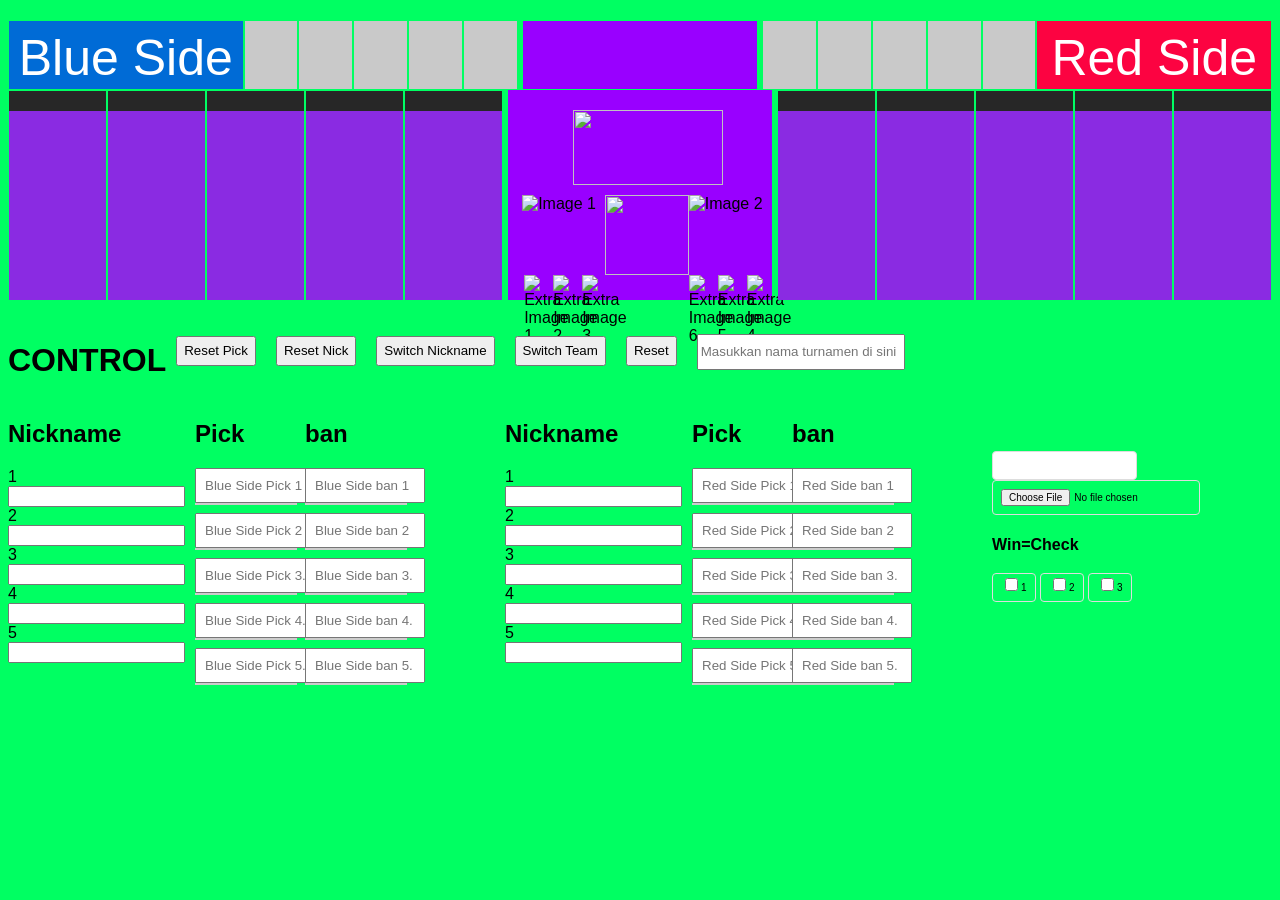
==== index.html @ 99fff1ad "Add files via upload" ====
<!DOCTYPE html>
<html lang="en">
<link rel="stylesheet" href="style.css">
<head>
    <meta charset="UTF-8">
    <meta name="viewport" content="width=device-width, initial-scale=1.0">
    <title>MLBB DRAFT AND BAN TOOL (NO API)</title>
</head>
<body>

<div class="ban">

<!-- Blue side -->
    <div class="teamnameblue">
        <div class="team-name-display" id="teamNameDisplay1">Blue Side</div>
        

    </div>

    <div class="ban1">
        <div id="image-display-6" class="image-display"></div>
        
    </div>

    <div class="ban1">
        <div id="image-display-7" class="image-display"></div>
    </div>

    <div class="ban1">
        <div id="image-display-8" class="image-display"></div>
    </div>
    
    <div class="ban1">
        <div id="image-display-9" class="image-display"></div>
    </div>
    
    <div class="ban1">
        <div id="image-display-10" class="image-display"></div>
    </div>

<!-- Tour Info -->

    <div class="tournamentname">
        <p id="tournamentnameOutput" class="tournamentnamemid"></p>
        

    </div>

<!-- Red side -->

    <div class="ban1">
        <div id="image-display-20" class="image-display"></div>
    </div>

    <div class="ban1">
        <div id="image-display-19" class="image-display"></div>
    </div>

    <div class="ban1">
        <div id="image-display-18" class="image-display"></div>
    </div>

    <div class="ban1">
        <div id="image-display-17" class="image-display"></div>
    </div>
    
    <div class="ban1">
        <div id="image-display-16" class="image-display"></div>
    </div>
    
    

<!-- Red side Name-->
    <div class="teamnamered">
        <div class="team-name-display" id="teamNameDisplay2">Red Side</div>

    </div>

</div>

<div class="pick">

    <div class="pick1">
       
        <div class="nameholder">
            <h2></h2>
            <div id="outputContainer">
                <p id="output1"></p>
            </div>
        </div>
        <div id="image-display-1" class="image-display"></div>
    
        
    </div>

    <div class="pick1">
        
        <div class="nameholder">
            <h2></h2>
            <div id="outputContainer">
                <p id="output2"></p>
            </div>
        </div>
        <div id="image-display-2" class="image-display"></div>

    </div>

    <div class="pick1">
        
        <div class="nameholder">
            <h2></h2>
            <div id="outputContainer">
                <p id="output3"></p>
            </div>
        </div>
        <div id="image-display-3" class="image-display"></div>

    </div>

    <div class="pick1">
       
        <div class="nameholder">
            <h2></h2>
            <div id="outputContainer">
                <p id="output4"></p>
            </div>
        </div>
        <div id="image-display-4" class="image-display"></div>

    </div>

    <div class="pick1">
        
        <div class="nameholder">
            <h2></h2>
            <div id="outputContainer">
                <p id="output5"></p>
            </div>
        </div>
        <div id="image-display-5" class="image-display"></div>

    </div>

<!-- Tour info -->

    <div class="tournamentinfo">
        <div class="tournamentlogo"> 
            <img class="logoprop" src="Assets/Other/tournamentlogo.png">
        </div>

        <div class="bluevsred">

            <div class="bluelogo">
                <div class="image-container">
                    <img id="image1" src="https://via.placeholder.com/300x200?text=Image+1" alt="Image 1" onclick="swapContent()">
                </div>
            </div>
            
            <div class="vslogo">
                <img class="vsprop" src="Assets/Other/vs.png">

            </div>
            
            <div class="redlogo">
                <div class="image-container">
                    <img id="image2" src="https://via.placeholder.com/300x200?text=Image+2" alt="Image 2" onclick="swapContent()">
                </div>
            </div>
            
        </div>

        <div class="winlose">
            
            <div class="win1">

                <div class="w">
                    <div class="wimg">
                        <img id="extraImage1" src="Assets/Other/win.png" alt="Extra Image 1">

                    </div>
                </div>

                <div class="w">
                    <div class="wimg">
                        <img id="extraImage2" src="Assets/Other/win.png" alt="Extra Image 2">

                    </div>
                </div>

                <div class="w">
                    <div class="wimg">
                        <img id="extraImage3" src="Assets/Other/win.png" alt="Extra Image 3">

                    </div>
                </div>

            </div>

            <div class="midwin"></div>

            <div class="win1">

                <div class="w">
                    <div class="wimg">
                        <img id="extraImage6" src="Assets/Other/win.png" alt="Extra Image 6">

                    </div>
                </div>

                <div class="w">
                    <div class="wimg">
                        <img id="extraImage5" src="Assets/Other/win.png" alt="Extra Image 5">

                    </div>
                </div>

                <div class="w">
                    <div class="wimg">
                        <img id="extraImage4" src="Assets/Other/win.png" alt="Extra Image 4">

                    </div>
                </div>
                
            </div>



        </div>

    </div>

<!-- Red side -->

    <div class="pick1">
        
        <div class="nameholder">
            <h2></h2>
            <div id="outputContainer">
                <p id="output10"></p>
            </div>
        </div>
        <div id="image-display-15" class="image-display"></div>

    </div>
    
    <div class="pick1">
        
        <div class="nameholder">
            <h2></h2>
            <div id="outputContainer">
                <p id="output9"></p>
            </div>
        </div>
        <div id="image-display-14" class="image-display"></div>

    </div>

    <div class="pick1">
        
        <div class="nameholder">
            <h2></h2>
            <div id="outputContainer">
                <p id="output8"></p>
            </div>
        </div>
        <div id="image-display-13" class="image-display"></div>

    </div>

    <div class="pick1">
        <div class="nameholder">
            <h2></h2>
            <div id="outputContainer">
                <p id="output7"></p>
            </div>
        </div>
        <div id="image-display-12" class="image-display"></div>

    </div>

    <div class="pick1">
        
        <div class="nameholder">
            <h2></h2>
            <div id="outputContainer">
                <p id="output6"></p>
            </div>
        </div>
        <div id="image-display-11" class="image-display"></div>

    </div>

</div>  

<!-- Control -->

<div class="control">
    <H1>CONTROL</H1>
    <button class="controlbutton" onclick="resetAllDropdowns()">Reset Pick</button>

    <button class="controlbutton" onclick="resetInputs()">Reset Nick</button>
    <button class="controlbutton" onclick="switchInputs()">Switch Nickname</button>

        <!-- Tombol untuk reset dan switch all -->
    
   
    <button class="controlbutton" onclick="switchAll()">Switch Team</button>
    <button class="controlbutton" onclick="resetContent()">Reset</button>
    
  <!-- Input Box -->
  <input type="text" id="tournamentnamemid" class="tournamentnamebox" placeholder="Masukkan nama turnamen di sini">
  
  <!-- Output Box -->


</div>



<!-- Input untuk 1-5 -->

<div  class="allcontrol">
    <div class="bluesidecontrol">
        <h2>Nickname</h2>
        <label for="input1">1</label>
        <input type="text" id="input1" oninput="updateOutput()"><br>
        <label for="input2">2</label>
        <input type="text" id="input2" oninput="updateOutput()"><br>
        <label for="input3">3</label>
        <input type="text" id="input3" oninput="updateOutput()"><br>
        <label for="input4">4</label>
        <input type="text" id="input4" oninput="updateOutput()"><br>
        <label for="input5">5</label>
        <input type="text" id="input5" oninput="updateOutput()"><br>
    </div>

    <div class="bluesidepick">
        <div id="dropdowns-container"><H2>Pick</H2> 
            <!-- Setiap dropdown diberi ID unik berdasarkan indeks -->
            <div class="dropdown-container">
                <input type="text" id="search-1" class="dropdown" placeholder="Blue Side Pick 1" oninput="filterDropdown(1)">
                <div id="dropdown-items-1" class="dropdown-items"></div>
                
            </div>
            <div class="dropdown-container">
                <input type="text" id="search-2" class="dropdown" placeholder="Blue Side Pick 2" oninput="filterDropdown(2)">
                <div id="dropdown-items-2" class="dropdown-items"></div>
                
            </div>
        
            <div class="dropdown-container">
                <input type="text" id="search-3" class="dropdown" placeholder="Blue Side Pick 3." oninput="filterDropdown(3  )">
                <div id="dropdown-items-3" class="dropdown-items"></div>
                
            </div>

            <div class="dropdown-container">
                <input type="text" id="search-4" class="dropdown" placeholder="Blue Side Pick 4." oninput="filterDropdown(4  )">
                <div id="dropdown-items-4" class="dropdown-items"></div>
                
            </div>

            <div class="dropdown-container">
                <input type="text" id="search-5" class="dropdown" placeholder="Blue Side Pick 5." oninput="filterDropdown(5  )">
                <div id="dropdown-items-5" class="dropdown-items"></div>
                
            </div>
            <!-- Tambahkan dropdown-container untuk ke-3 hingga ke-20 dengan pola yang sama -->
        </div>


    </div>

    <div class="bluesideban">
        <div id="dropdowns-container"><H2>ban</H2> 
            <!-- Setiap dropdown diberi ID unik berdasarkan indeks -->
            <div class="dropdown-container">
                <input type="text" id="search-6" class="dropdown" placeholder="Blue Side ban 1" oninput="filterDropdown(6)">
                <div id="dropdown-items-6" class="dropdown-items"></div>
                
            </div>
            <div class="dropdown-container">
                <input type="text" id="search-7" class="dropdown" placeholder="Blue Side ban 2" oninput="filterDropdown(7)">
                <div id="dropdown-items-7" class="dropdown-items"></div>
                
            </div>
        
            <div class="dropdown-container">
                <input type="text" id="search-8" class="dropdown" placeholder="Blue Side ban 3." oninput="filterDropdown(8  )">
                <div id="dropdown-items-8" class="dropdown-items"></div>
                
            </div>

            <div class="dropdown-container">
                <input type="text" id="search-9" class="dropdown" placeholder="Blue Side ban 4." oninput="filterDropdown(9  )">
                <div id="dropdown-items-9" class="dropdown-items"></div>
                
            </div>

            <div class="dropdown-container">
                <input type="text" id="search-10" class="dropdown" placeholder="Blue Side ban 5." oninput="filterDropdown(10  )">
                <div id="dropdown-items-10" class="dropdown-items"></div>
        
            </div>
            <!-- Tambahkan dropdown-container untuk ke-3 hingga ke-20 dengan pola yang sama -->
        </div>


    </div>

<!-- Input untuk 6-10 -->
    <div class="redsidecontrol">
        <h2>Nickname</h2>
        <label for="input6">1</label>
        <input type="text" id="input6" oninput="updateOutput()"><br>
        <label for="input7">2</label>
        <input type="text" id="input7" oninput="updateOutput()"><br>
        <label for="input8">3</label>
        <input type="text" id="input8" oninput="updateOutput()"><br>
        <label for="input9">4</label>
        <input type="text" id="input9" oninput="updateOutput()"><br>
        <label for="input10">5</label>
        <input type="text" id="input10" oninput="updateOutput()"><br>
    </div>

    <div class="redesidepick">
        <div id="dropdowns-container"><H2>Pick</H2> 
            <!-- Setiap dropdown diberi ID unik berdasarkan indeks -->
            <div class="dropdown-container">
                <input type="text" id="search-11" class="dropdown" placeholder="Red Side Pick 1" oninput="filterDropdown(11)">
                <div id="dropdown-items-11" class="dropdown-items"></div>
                
            </div>
            <div class="dropdown-container">
                <input type="text" id="search-12" class="dropdown" placeholder="Red Side Pick 2" oninput="filterDropdown(12)">
                <div id="dropdown-items-12" class="dropdown-items"></div>
                
            </div>
        
            <div class="dropdown-container">
                <input type="text" id="search-13" class="dropdown" placeholder="Red Side Pick 3." oninput="filterDropdown(13)">
                <div id="dropdown-items-13" class="dropdown-items"></div>
                
            </div>

            <div class="dropdown-container">
                <input type="text" id="search-14" class="dropdown" placeholder="Red Side Pick 4." oninput="filterDropdown(14)">
                <div id="dropdown-items-14" class="dropdown-items"></div>
                
            </div>

            <div class="dropdown-container">
                <input type="text" id="search-15" class="dropdown" placeholder="Red Side Pick 5." oninput="filterDropdown(15)">
                <div id="dropdown-items-15" class="dropdown-items"></div>
    
            </div>
            <!-- Tambahkan dropdown-container untuk ke-3 hingga ke-20 dengan pola yang sama -->
        </div>


    </div>

    <div class="redesideban">
        <div id="dropdowns-container"><H2>ban</H2> 
            <!-- Setiap dropdown diberi ID unik berdasarkan indeks -->
            <div class="dropdown-container">
                <input type="text" id="search-16" class="dropdown" placeholder="Red Side ban 1" oninput="filterDropdown(16)">
                <div id="dropdown-items-16" class="dropdown-items"></div>
                
            </div>
            <div class="dropdown-container">
                <input type="text" id="search-17" class="dropdown" placeholder="Red Side ban 2" oninput="filterDropdown(17)">
                <div id="dropdown-items-17" class="dropdown-items"></div>
                
            </div>
        
            <div class="dropdown-container">
                <input type="text" id="search-18" class="dropdown" placeholder="Red Side ban 3." oninput="filterDropdown(18  )">
                <div id="dropdown-items-18" class="dropdown-items"></div>
                
            </div>

            <div class="dropdown-container">
                <input type="text" id="search-19" class="dropdown" placeholder="Red Side ban 4." oninput="filterDropdown(19  )">
                <div id="dropdown-items-19" class="dropdown-items"></div>
                
            </div>

            <div class="dropdown-container">
                <input type="text" id="search-20" class="dropdown" placeholder="Red Side ban 5." oninput="filterDropdown(20  )">
                <div id="dropdown-items-20" class="dropdown-items"></div>
        
            </div>
            <!-- Tambahkan dropdown-container untuk ke-3 hingga ke-20 dengan pola yang sama -->
        </div>


    </div>

    <div class="bluelast">
        <div class="container">
            <!-- Input untuk nama tim -->
            <div class="input-container">
                <input id="team1" type="text" value="" oninput="updateTeamName()">
            
            <div class="input-container">
                    <input id="file1" type="file" accept="image/*" onchange="loadImage(event, 'image1')">
            </div>
            
            <div class="checkbox-container">
                <h4>Win=Check</h4>
                <label><input type="checkbox" id="checkbox1" onclick="toggleImage('extraImage1')" unchecked>1</label>
                <label><input type="checkbox" id="checkbox2" onclick="toggleImage('extraImage2')" unchecked>2</label>
                <label><input type="checkbox" id="checkbox3" onclick="toggleImage('extraImage3')" unchecked>3</label>
                
            </div>

            </div>
        </div>
        
    </div>


    <div class="redlast">
        <div class="container">
            <!-- Input untuk nama tim -->
            <div class="input-container">
                <input id="team2" type="text" value="" oninput="updateTeamName()">
            
            <div class="input-container">
                    <input id="file2" type="file" accept="image/*" onchange="loadImage(event, 'image2')">
            </div>
            
            <div class="checkbox-container">
                <h4>Win=Check</h4>
                <label><input type="checkbox" id="checkbox4" onclick="toggleImage('extraImage4')" unchecked>1</label>
                <label><input type="checkbox" id="checkbox5" onclick="toggleImage('extraImage5')" unchecked>2</label>
                <label><input type="checkbox" id="checkbox6" onclick="toggleImage('extraImage6')" unchecked>3</label>
                
            </div>

            </div>
        </div>
        
    </div>

</div>


</body>


<script src="script.js"></script>
</html>
---- style.css ----
@font-face {
    font-family: 'bebas neue';
    src: url('Assets/Font/BebasNeue-Regular.otf') format('truetype');
    font-weight: normal;
    font-style: normal;
  }

  /* Menggunakan font di seluruh halaman */
  body {
    font-family: 'bebas neue', sans-serif;
    background-color: #00ff62;
  }


/*Display*/

.ban {
    display: flex;
    margin-top:20px
}

.teamnameblue{
    width: 300px;
    height: 68px;
    text-align: center;
    line-height: 49px;
    background-color: #006bd6;
    margin: 1px;
    align-items: center;
    justify-content: center;
     
}

.teamnamered{
    width: 300px;
    height: 68px;
    text-align: center;
    line-height: 49px;
    background-color: #fc0341;
    margin: 1px;
    
}

.ban1 {
    width: 68px;
    height: 68px;
    background-color: aqua;
    margin: 1px;
    overflow: hidden;
    background-image: url("Assets/Other/ban.png");
    background-position: center;
    background-size: 100%;
    filter: grayscale(100%);
   
}

.tournamentname {
    width: 300px;   
    height: 68px;
    background-color:#9900ff;
    background-image:url("Assets/Other/Tournamentnamebg.jpg");
    background-size: 105%;
    background-position: center;
    margin-top: 1.3px;
    margin-left: 5px;
    margin-right: 5px;
    text-align: center;
    align-items: center;
    justify-content: center;
    text-align: center;
    overflow: hidden;

}

.tournamentnamemid{
    font-size: 30px;
    margin-top: 17px ;
    font-weight: normal ;
    text-align: center;
    align-items: center;
    color: #ffffff;
    
}

.tournamentnamebox{
    width: 200px;
    height: 30px;
    margin-top: 13px;
    margin-right: 10px;
    margin-left: 10px;
}

.tournamentinfo{
    width: 300px;
    height: 209.7px;
    background-color: #9900ff;
    background-image: url("Assets/Other/Tounamentinfobg.jpg");
    background-size: 110%;
    background-position: center;    
    margin-left: 5px;
    margin-right: 5px;
}

.tournamentlogo{
    width: 150px;
    height: 75px;
    margin-left: 65px ;
    margin-top: 20px;
    overflow: hidden;
    
}

.logoprop{
   
    justify-content: space-around;
    width: 150px; /* Lebar gambar */
    height: 75px; /* Tinggi gambar */
    object-fit: contain;
}

.bluevsred{
    width: 250px;
    height: 80px;
    
    margin-left: 14.4px;
    margin-top: 10px;
    display: flex;
}

.bluelogo{
    width: 83.3px;
    height: 80px;
    
    overflow: hidden;
}

.vslogo{
    width: 83.33333333333333px;
    height: 80px;

    overflow: hidden;
}

.vsprop{
    width: 83.33333333333333px;
    height: 80px;
    object-fit: contain;
}

.redlogo{
    width: 83.33333333333333px;
    height: 80px;
   
    overflow: hidden;
}

.winlose{
    width: 250px;
    height: 10px;
   
    margin-left: 14.4px;
    display: flex;
}

.w{
    width: 27px;
    height: 10px;
    
    margin-right: 1px;
    margin-left: 1px;
}
.win1{
    width: 83.33333px;
    height: 10px;
    margin: 1px 1px 1px;
    display: flex;
    
}

.midwin{
    width: 83.33333px;
    height: 10px;
}


.nickname{
    display: flex   ;
}

.pick{
    display: flex;
}

.pick1{
    width: 128.4px;
    height: 208.65px;
    background-color: blueviolet;
    margin: 1px;
    overflow: hidden;
    background-image: url("Assets/Other/Pickbg.jpg");
    background-position: center;
    background-size: 110%;
    overflow: hidden;
}



.nameholder{
    
    position: bottom;
    width: 128.4 ;
    height: 20px ;
    display: flex;
    justify-content: center; 
    align-items: center;
    background-color: #272727;
    font-size: 16px;
    color: #ffffff;
    
}

/*Control*/

.control {
    margin-top: 20px;
    display: flex;
    margin-right: 10px;
    
}

.controlbutton{
    margin-top: 15px;
    margin-right: 10px;
    margin-left: 10px;
    height: 30px;
}

.allcontrol{
    display: flex;

}

.bluesidecontrol{
    margin-right: 10px;

}
.bluesidepick{
    margin-right: 10px;
}
.bluesideban{
    margin-right: 100px; 
}

.bluelast{
    margin-left: 100px;
}

.redsidecontrol{
    margin-right: 10px;
}

.redsidepick{
    margin-right: 10px;
}

.bluesideban{
    margin-right: 100px; 
}

.redlast{
    margin-left: 100px;
}
/* Dropdown */

.dropdown-container {
    position: relative;
    width: 100px;
    margin-bottom: 10px;
}

.dropdown {
    width: 100%;
    padding: 8px;
}

.dropdown-items {
    position: absolute;
    width: 100%;
    max-height: 100px;
    overflow-y: auto;
    background-color: #fff;
    border: 1px solid #ccc;
    z-index: 1;
}

.dropdown-item {
    padding: 8px;
    cursor: pointer;
}

.dropdown-item:hover {
    background-color: #f0f0f0;
}

/* Animasi Fly-In dan Fly-Out */
.fly-in {
    animation: flyIn 1.5s ease-in-out;
}

.fly-out {
    animation: flyOut 1.2s ease-in-out;
}

/* Keyframes untuk animasi */
@keyframes flyIn {
    0% {
        opacity: 1;
        transform: translateY(250px);
    }
    100% {
        opacity: 1;
        transform: translateX(0);
    }
}

@keyframes flyOut {
    0% {
        opacity: 1;
        transform: translateX(0);
    }
    100% {
        opacity: 1;
        transform: translateY(650px);
    }
}

/* Style untuk gambar */
.image-display img {
    max-width: 100%;
    height: auto;
    
    
}

/*aaa*/
.container {
    
    flex-direction: column;
    align-items: center;
    gap: 20px;
    margin-top: 50px;
}
.input-container, .image-container, .button-container, .checkbox-container {
    
    gap: 20px;
    align-items: center;
}
.image-container img {
    justify-content: space-around;
    width: 83.3px; /* Lebar gambar */
    height: 80px; /* Tinggi gambar */
    object-fit: contain;
}

.wimg{
    width: 27px;
    height: 10px;
    margin-top: -1px;
}

.wimg img{
    width: 27px;
    height: 10px;

}

.image-container img:hover {
    transform: scale(1.05);
}
.team-name-display {
    font-size: 50px;
    font-weight: normal ;
    text-align: center;
    margin-top: 13px;
    align-items: center;
    justify-content: center;
    color: #ffffff;
    
}
.input-container input, .button-container button, .checkbox-container label {
    padding: 8px;
    font-size: 10px;
    border-radius: 4px;
    border: 1px solid #ddd;
}
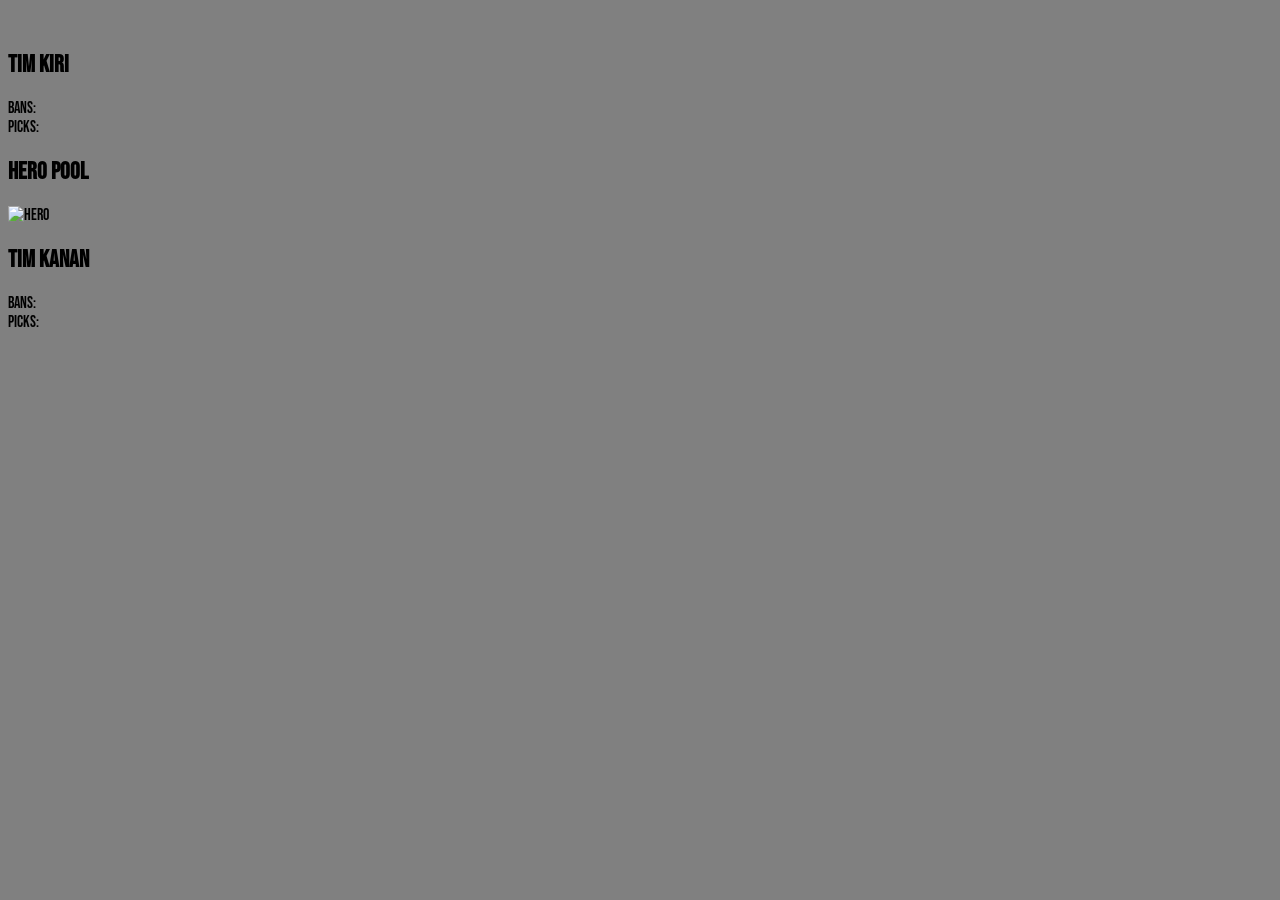
==== commit 43bc0be4: "Update index.html" ====
--- a/index.html
+++ b/index.html
@@ -1,554 +1,38 @@
 <!DOCTYPE html>
 <html lang="en">
-<link rel="stylesheet" href="style.css">
 <head>
     <meta charset="UTF-8">
     <meta name="viewport" content="width=device-width, initial-scale=1.0">
-    <title>MLBB DRAFT AND BAN TOOL (NO API)</title>
+    <title>Draft Pick Mobile Legends</title>
+    <link rel="stylesheet" href="style.css">
 </head>
 <body>
+    <div class="container">
+        <!-- Kolom Kiri: Info Tim dan Ban/Pick -->
+        <div class="team-section">
+            <h2>Tim Kiri</h2>
+            <div id="team-left-bans" class="ban-section">Bans: </div>
+            <div id="team-left-picks" class="pick-section">Picks: </div>
+        </div>
 
-<div class="ban">
+        <!-- Kolom Kanan: Pool Hero -->
+        <div class="hero-pool">
+            <h2>Hero Pool</h2>
+            <div class="heroes">
+                <!-- Contoh Hero -->
+                <img src="https://github.com/Rizki636/Draft-Pick-MLBB/blob/main/HeroPick/hero-name.png" alt="Hero" onclick="selectHero('HeroName')">
+                <!-- Tambahkan hero lain sesuai folder HeroPick -->
+            </div>
+        </div>
 
-<!-- Blue side -->
-    <div class="teamnameblue">
-        <div class="team-name-display" id="teamNameDisplay1">Blue Side</div>
-        
-
+        <!-- Kolom Kanan: Info Tim Lawan -->
+        <div class="team-section">
+            <h2>Tim Kanan</h2>
+            <div id="team-right-bans" class="ban-section">Bans: </div>
+            <div id="team-right-picks" class="pick-section">Picks: </div>
+        </div>
     </div>
 
-    <div class="ban1">
-        <div id="image-display-6" class="image-display"></div>
-        
-    </div>
-
-    <div class="ban1">
-        <div id="image-display-7" class="image-display"></div>
-    </div>
-
-    <div class="ban1">
-        <div id="image-display-8" class="image-display"></div>
-    </div>
-    
-    <div class="ban1">
-        <div id="image-display-9" class="image-display"></div>
-    </div>
-    
-    <div class="ban1">
-        <div id="image-display-10" class="image-display"></div>
-    </div>
-
-<!-- Tour Info -->
-
-    <div class="tournamentname">
-        <p id="tournamentnameOutput" class="tournamentnamemid"></p>
-        
-
-    </div>
-
-<!-- Red side -->
-
-    <div class="ban1">
-        <div id="image-display-20" class="image-display"></div>
-    </div>
-
-    <div class="ban1">
-        <div id="image-display-19" class="image-display"></div>
-    </div>
-
-    <div class="ban1">
-        <div id="image-display-18" class="image-display"></div>
-    </div>
-
-    <div class="ban1">
-        <div id="image-display-17" class="image-display"></div>
-    </div>
-    
-    <div class="ban1">
-        <div id="image-display-16" class="image-display"></div>
-    </div>
-    
-    
-
-<!-- Red side Name-->
-    <div class="teamnamered">
-        <div class="team-name-display" id="teamNameDisplay2">Red Side</div>
-
-    </div>
-
-</div>
-
-<div class="pick">
-
-    <div class="pick1">
-       
-        <div class="nameholder">
-            <h2></h2>
-            <div id="outputContainer">
-                <p id="output1"></p>
-            </div>
-        </div>
-        <div id="image-display-1" class="image-display"></div>
-    
-        
-    </div>
-
-    <div class="pick1">
-        
-        <div class="nameholder">
-            <h2></h2>
-            <div id="outputContainer">
-                <p id="output2"></p>
-            </div>
-        </div>
-        <div id="image-display-2" class="image-display"></div>
-
-    </div>
-
-    <div class="pick1">
-        
-        <div class="nameholder">
-            <h2></h2>
-            <div id="outputContainer">
-                <p id="output3"></p>
-            </div>
-        </div>
-        <div id="image-display-3" class="image-display"></div>
-
-    </div>
-
-    <div class="pick1">
-       
-        <div class="nameholder">
-            <h2></h2>
-            <div id="outputContainer">
-                <p id="output4"></p>
-            </div>
-        </div>
-        <div id="image-display-4" class="image-display"></div>
-
-    </div>
-
-    <div class="pick1">
-        
-        <div class="nameholder">
-            <h2></h2>
-            <div id="outputContainer">
-                <p id="output5"></p>
-            </div>
-        </div>
-        <div id="image-display-5" class="image-display"></div>
-
-    </div>
-
-<!-- Tour info -->
-
-    <div class="tournamentinfo">
-        <div class="tournamentlogo"> 
-            <img class="logoprop" src="Assets/Other/tournamentlogo.png">
-        </div>
-
-        <div class="bluevsred">
-
-            <div class="bluelogo">
-                <div class="image-container">
-                    <img id="image1" src="https://via.placeholder.com/300x200?text=Image+1" alt="Image 1" onclick="swapContent()">
-                </div>
-            </div>
-            
-            <div class="vslogo">
-                <img class="vsprop" src="Assets/Other/vs.png">
-
-            </div>
-            
-            <div class="redlogo">
-                <div class="image-container">
-                    <img id="image2" src="https://via.placeholder.com/300x200?text=Image+2" alt="Image 2" onclick="swapContent()">
-                </div>
-            </div>
-            
-        </div>
-
-        <div class="winlose">
-            
-            <div class="win1">
-
-                <div class="w">
-                    <div class="wimg">
-                        <img id="extraImage1" src="Assets/Other/win.png" alt="Extra Image 1">
-
-                    </div>
-                </div>
-
-                <div class="w">
-                    <div class="wimg">
-                        <img id="extraImage2" src="Assets/Other/win.png" alt="Extra Image 2">
-
-                    </div>
-                </div>
-
-                <div class="w">
-                    <div class="wimg">
-                        <img id="extraImage3" src="Assets/Other/win.png" alt="Extra Image 3">
-
-                    </div>
-                </div>
-
-            </div>
-
-            <div class="midwin"></div>
-
-            <div class="win1">
-
-                <div class="w">
-                    <div class="wimg">
-                        <img id="extraImage6" src="Assets/Other/win.png" alt="Extra Image 6">
-
-                    </div>
-                </div>
-
-                <div class="w">
-                    <div class="wimg">
-                        <img id="extraImage5" src="Assets/Other/win.png" alt="Extra Image 5">
-
-                    </div>
-                </div>
-
-                <div class="w">
-                    <div class="wimg">
-                        <img id="extraImage4" src="Assets/Other/win.png" alt="Extra Image 4">
-
-                    </div>
-                </div>
-                
-            </div>
-
-
-
-        </div>
-
-    </div>
-
-<!-- Red side -->
-
-    <div class="pick1">
-        
-        <div class="nameholder">
-            <h2></h2>
-            <div id="outputContainer">
-                <p id="output10"></p>
-            </div>
-        </div>
-        <div id="image-display-15" class="image-display"></div>
-
-    </div>
-    
-    <div class="pick1">
-        
-        <div class="nameholder">
-            <h2></h2>
-            <div id="outputContainer">
-                <p id="output9"></p>
-            </div>
-        </div>
-        <div id="image-display-14" class="image-display"></div>
-
-    </div>
-
-    <div class="pick1">
-        
-        <div class="nameholder">
-            <h2></h2>
-            <div id="outputContainer">
-                <p id="output8"></p>
-            </div>
-        </div>
-        <div id="image-display-13" class="image-display"></div>
-
-    </div>
-
-    <div class="pick1">
-        <div class="nameholder">
-            <h2></h2>
-            <div id="outputContainer">
-                <p id="output7"></p>
-            </div>
-        </div>
-        <div id="image-display-12" class="image-display"></div>
-
-    </div>
-
-    <div class="pick1">
-        
-        <div class="nameholder">
-            <h2></h2>
-            <div id="outputContainer">
-                <p id="output6"></p>
-            </div>
-        </div>
-        <div id="image-display-11" class="image-display"></div>
-
-    </div>
-
-</div>  
-
-<!-- Control -->
-
-<div class="control">
-    <H1>CONTROL</H1>
-    <button class="controlbutton" onclick="resetAllDropdowns()">Reset Pick</button>
-
-    <button class="controlbutton" onclick="resetInputs()">Reset Nick</button>
-    <button class="controlbutton" onclick="switchInputs()">Switch Nickname</button>
-
-        <!-- Tombol untuk reset dan switch all -->
-    
-   
-    <button class="controlbutton" onclick="switchAll()">Switch Team</button>
-    <button class="controlbutton" onclick="resetContent()">Reset</button>
-    
-  <!-- Input Box -->
-  <input type="text" id="tournamentnamemid" class="tournamentnamebox" placeholder="Masukkan nama turnamen di sini">
-  
-  <!-- Output Box -->
-
-
-</div>
-
-
-
-<!-- Input untuk 1-5 -->
-
-<div  class="allcontrol">
-    <div class="bluesidecontrol">
-        <h2>Nickname</h2>
-        <label for="input1">1</label>
-        <input type="text" id="input1" oninput="updateOutput()"><br>
-        <label for="input2">2</label>
-        <input type="text" id="input2" oninput="updateOutput()"><br>
-        <label for="input3">3</label>
-        <input type="text" id="input3" oninput="updateOutput()"><br>
-        <label for="input4">4</label>
-        <input type="text" id="input4" oninput="updateOutput()"><br>
-        <label for="input5">5</label>
-        <input type="text" id="input5" oninput="updateOutput()"><br>
-    </div>
-
-    <div class="bluesidepick">
-        <div id="dropdowns-container"><H2>Pick</H2> 
-            <!-- Setiap dropdown diberi ID unik berdasarkan indeks -->
-            <div class="dropdown-container">
-                <input type="text" id="search-1" class="dropdown" placeholder="Blue Side Pick 1" oninput="filterDropdown(1)">
-                <div id="dropdown-items-1" class="dropdown-items"></div>
-                
-            </div>
-            <div class="dropdown-container">
-                <input type="text" id="search-2" class="dropdown" placeholder="Blue Side Pick 2" oninput="filterDropdown(2)">
-                <div id="dropdown-items-2" class="dropdown-items"></div>
-                
-            </div>
-        
-            <div class="dropdown-container">
-                <input type="text" id="search-3" class="dropdown" placeholder="Blue Side Pick 3." oninput="filterDropdown(3  )">
-                <div id="dropdown-items-3" class="dropdown-items"></div>
-                
-            </div>
-
-            <div class="dropdown-container">
-                <input type="text" id="search-4" class="dropdown" placeholder="Blue Side Pick 4." oninput="filterDropdown(4  )">
-                <div id="dropdown-items-4" class="dropdown-items"></div>
-                
-            </div>
-
-            <div class="dropdown-container">
-                <input type="text" id="search-5" class="dropdown" placeholder="Blue Side Pick 5." oninput="filterDropdown(5  )">
-                <div id="dropdown-items-5" class="dropdown-items"></div>
-                
-            </div>
-            <!-- Tambahkan dropdown-container untuk ke-3 hingga ke-20 dengan pola yang sama -->
-        </div>
-
-
-    </div>
-
-    <div class="bluesideban">
-        <div id="dropdowns-container"><H2>ban</H2> 
-            <!-- Setiap dropdown diberi ID unik berdasarkan indeks -->
-            <div class="dropdown-container">
-                <input type="text" id="search-6" class="dropdown" placeholder="Blue Side ban 1" oninput="filterDropdown(6)">
-                <div id="dropdown-items-6" class="dropdown-items"></div>
-                
-            </div>
-            <div class="dropdown-container">
-                <input type="text" id="search-7" class="dropdown" placeholder="Blue Side ban 2" oninput="filterDropdown(7)">
-                <div id="dropdown-items-7" class="dropdown-items"></div>
-                
-            </div>
-        
-            <div class="dropdown-container">
-                <input type="text" id="search-8" class="dropdown" placeholder="Blue Side ban 3." oninput="filterDropdown(8  )">
-                <div id="dropdown-items-8" class="dropdown-items"></div>
-                
-            </div>
-
-            <div class="dropdown-container">
-                <input type="text" id="search-9" class="dropdown" placeholder="Blue Side ban 4." oninput="filterDropdown(9  )">
-                <div id="dropdown-items-9" class="dropdown-items"></div>
-                
-            </div>
-
-            <div class="dropdown-container">
-                <input type="text" id="search-10" class="dropdown" placeholder="Blue Side ban 5." oninput="filterDropdown(10  )">
-                <div id="dropdown-items-10" class="dropdown-items"></div>
-        
-            </div>
-            <!-- Tambahkan dropdown-container untuk ke-3 hingga ke-20 dengan pola yang sama -->
-        </div>
-
-
-    </div>
-
-<!-- Input untuk 6-10 -->
-    <div class="redsidecontrol">
-        <h2>Nickname</h2>
-        <label for="input6">1</label>
-        <input type="text" id="input6" oninput="updateOutput()"><br>
-        <label for="input7">2</label>
-        <input type="text" id="input7" oninput="updateOutput()"><br>
-        <label for="input8">3</label>
-        <input type="text" id="input8" oninput="updateOutput()"><br>
-        <label for="input9">4</label>
-        <input type="text" id="input9" oninput="updateOutput()"><br>
-        <label for="input10">5</label>
-        <input type="text" id="input10" oninput="updateOutput()"><br>
-    </div>
-
-    <div class="redesidepick">
-        <div id="dropdowns-container"><H2>Pick</H2> 
-            <!-- Setiap dropdown diberi ID unik berdasarkan indeks -->
-            <div class="dropdown-container">
-                <input type="text" id="search-11" class="dropdown" placeholder="Red Side Pick 1" oninput="filterDropdown(11)">
-                <div id="dropdown-items-11" class="dropdown-items"></div>
-                
-            </div>
-            <div class="dropdown-container">
-                <input type="text" id="search-12" class="dropdown" placeholder="Red Side Pick 2" oninput="filterDropdown(12)">
-                <div id="dropdown-items-12" class="dropdown-items"></div>
-                
-            </div>
-        
-            <div class="dropdown-container">
-                <input type="text" id="search-13" class="dropdown" placeholder="Red Side Pick 3." oninput="filterDropdown(13)">
-                <div id="dropdown-items-13" class="dropdown-items"></div>
-                
-            </div>
-
-            <div class="dropdown-container">
-                <input type="text" id="search-14" class="dropdown" placeholder="Red Side Pick 4." oninput="filterDropdown(14)">
-                <div id="dropdown-items-14" class="dropdown-items"></div>
-                
-            </div>
-
-            <div class="dropdown-container">
-                <input type="text" id="search-15" class="dropdown" placeholder="Red Side Pick 5." oninput="filterDropdown(15)">
-                <div id="dropdown-items-15" class="dropdown-items"></div>
-    
-            </div>
-            <!-- Tambahkan dropdown-container untuk ke-3 hingga ke-20 dengan pola yang sama -->
-        </div>
-
-
-    </div>
-
-    <div class="redesideban">
-        <div id="dropdowns-container"><H2>ban</H2> 
-            <!-- Setiap dropdown diberi ID unik berdasarkan indeks -->
-            <div class="dropdown-container">
-                <input type="text" id="search-16" class="dropdown" placeholder="Red Side ban 1" oninput="filterDropdown(16)">
-                <div id="dropdown-items-16" class="dropdown-items"></div>
-                
-            </div>
-            <div class="dropdown-container">
-                <input type="text" id="search-17" class="dropdown" placeholder="Red Side ban 2" oninput="filterDropdown(17)">
-                <div id="dropdown-items-17" class="dropdown-items"></div>
-                
-            </div>
-        
-            <div class="dropdown-container">
-                <input type="text" id="search-18" class="dropdown" placeholder="Red Side ban 3." oninput="filterDropdown(18  )">
-                <div id="dropdown-items-18" class="dropdown-items"></div>
-                
-            </div>
-
-            <div class="dropdown-container">
-                <input type="text" id="search-19" class="dropdown" placeholder="Red Side ban 4." oninput="filterDropdown(19  )">
-                <div id="dropdown-items-19" class="dropdown-items"></div>
-                
-            </div>
-
-            <div class="dropdown-container">
-                <input type="text" id="search-20" class="dropdown" placeholder="Red Side ban 5." oninput="filterDropdown(20  )">
-                <div id="dropdown-items-20" class="dropdown-items"></div>
-        
-            </div>
-            <!-- Tambahkan dropdown-container untuk ke-3 hingga ke-20 dengan pola yang sama -->
-        </div>
-
-
-    </div>
-
-    <div class="bluelast">
-        <div class="container">
-            <!-- Input untuk nama tim -->
-            <div class="input-container">
-                <input id="team1" type="text" value="" oninput="updateTeamName()">
-            
-            <div class="input-container">
-                    <input id="file1" type="file" accept="image/*" onchange="loadImage(event, 'image1')">
-            </div>
-            
-            <div class="checkbox-container">
-                <h4>Win=Check</h4>
-                <label><input type="checkbox" id="checkbox1" onclick="toggleImage('extraImage1')" unchecked>1</label>
-                <label><input type="checkbox" id="checkbox2" onclick="toggleImage('extraImage2')" unchecked>2</label>
-                <label><input type="checkbox" id="checkbox3" onclick="toggleImage('extraImage3')" unchecked>3</label>
-                
-            </div>
-
-            </div>
-        </div>
-        
-    </div>
-
-
-    <div class="redlast">
-        <div class="container">
-            <!-- Input untuk nama tim -->
-            <div class="input-container">
-                <input id="team2" type="text" value="" oninput="updateTeamName()">
-            
-            <div class="input-container">
-                    <input id="file2" type="file" accept="image/*" onchange="loadImage(event, 'image2')">
-            </div>
-            
-            <div class="checkbox-container">
-                <h4>Win=Check</h4>
-                <label><input type="checkbox" id="checkbox4" onclick="toggleImage('extraImage4')" unchecked>1</label>
-                <label><input type="checkbox" id="checkbox5" onclick="toggleImage('extraImage5')" unchecked>2</label>
-                <label><input type="checkbox" id="checkbox6" onclick="toggleImage('extraImage6')" unchecked>3</label>
-                
-            </div>
-
-            </div>
-        </div>
-        
-    </div>
-
-</div>
-
-
+    <script src="script.js"></script>
 </body>
-
-
-<script src="script.js"></script>
-</html>+</html>
--- a/style.css
+++ b/style.css
@@ -8,7 +8,7 @@
   /* Menggunakan font di seluruh halaman */
   body {
     font-family: 'bebas neue', sans-serif;
-    background-color: #00ff62;
+    background-color: #808080;
   }
 
 
@@ -392,4 +392,4 @@
     font-size: 10px;
     border-radius: 4px;
     border: 1px solid #ddd;
-}+}
